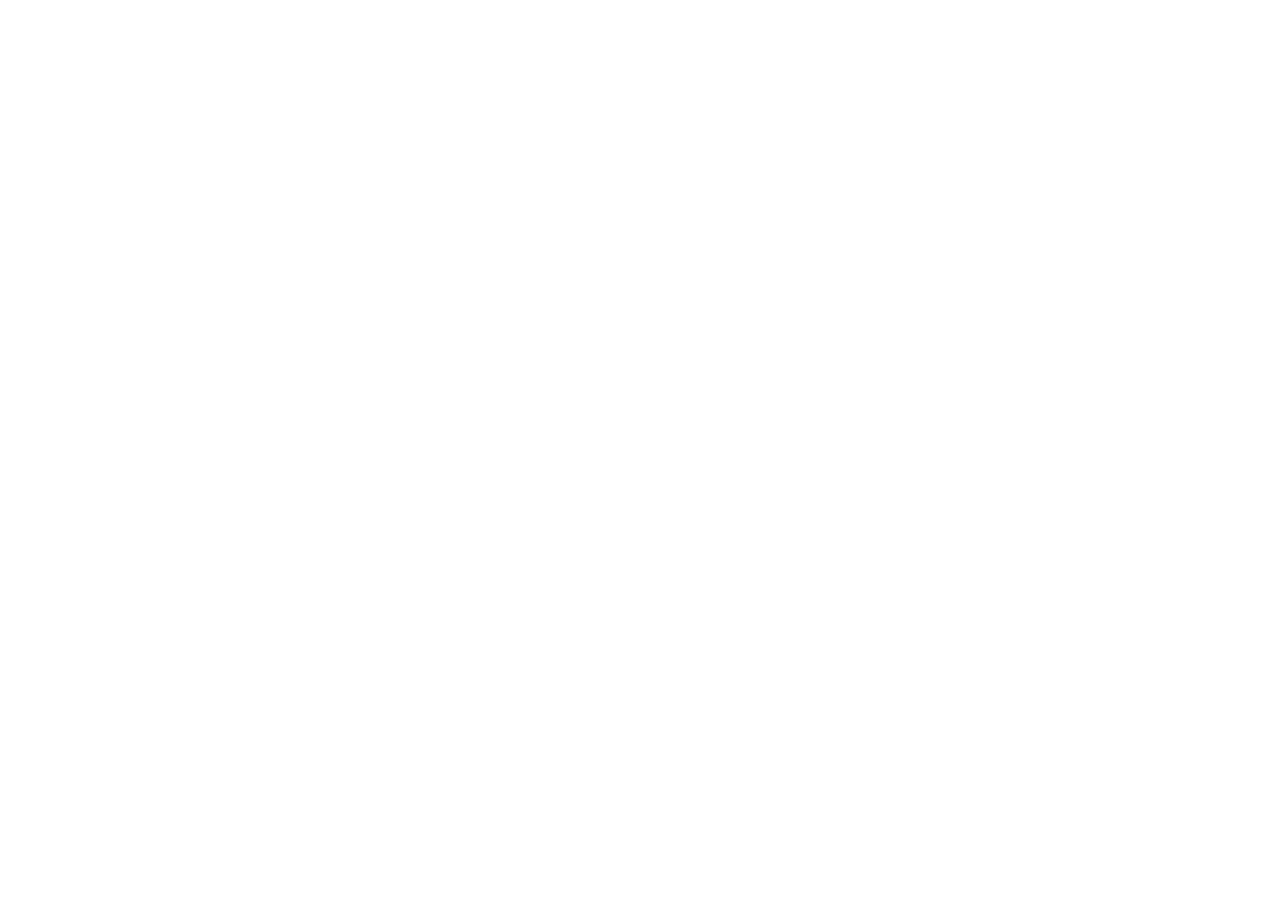
==== Lab3/index.html @ a9d04502 "Initial Commit" ====
<!DOCTYPE html>
<html lang="en">
<head>
  <meta charset="UTF-8">
  <meta http-equiv="X-UA-Compatible" content="IE=edge">
  <meta name="viewport" content="width=device-width, initial-scale=1.0">
  <title>ITMD 411 - Lab 3</title>
  <link href="css/style.css" rel="stylesheet">
</head>
<body>
    <script src="script/script.js"></script>
</body>
</html>
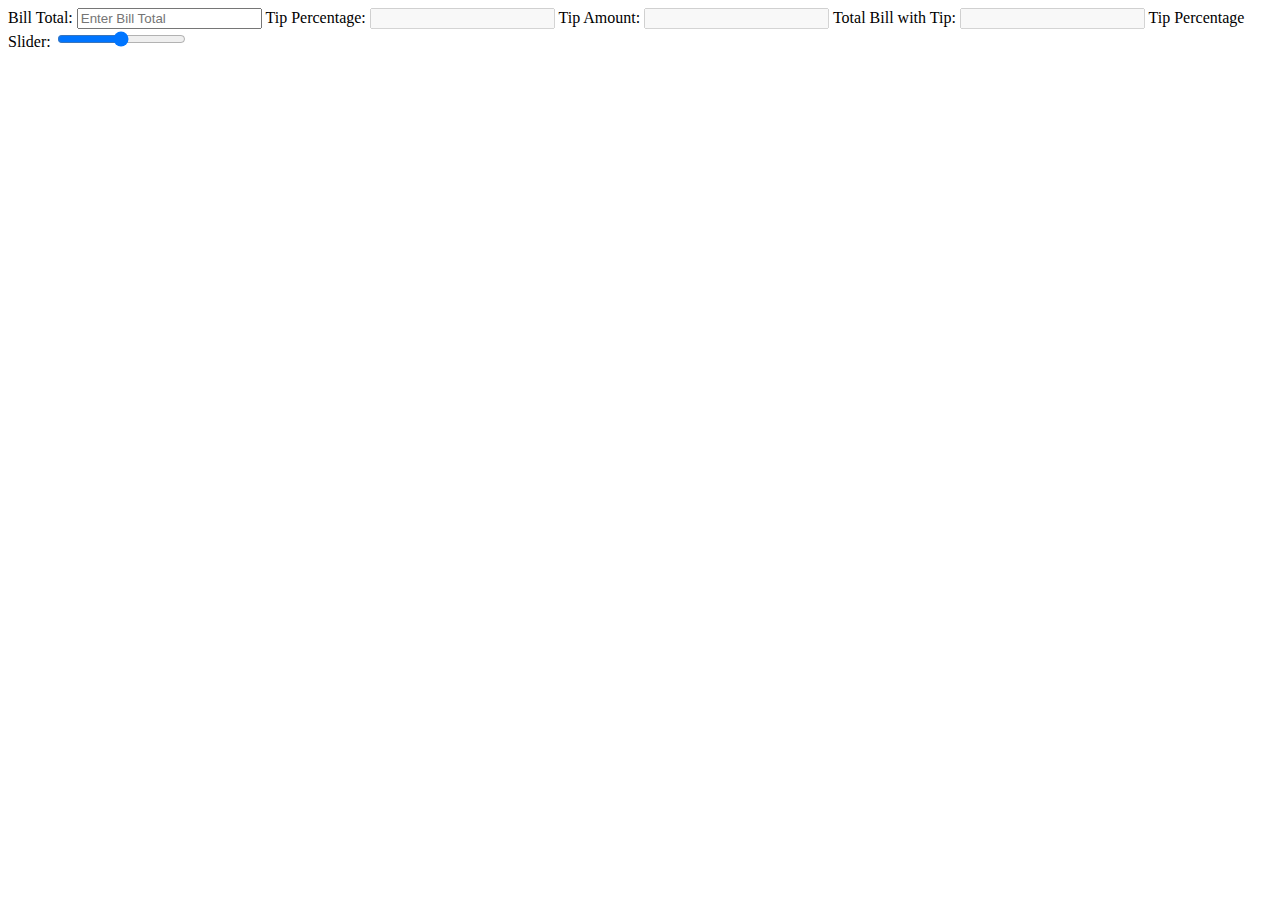
==== commit 0686031d: "Added form for tip calc" ====
--- a/Lab3/index.html
+++ b/Lab3/index.html
@@ -9,5 +9,25 @@
 </head>
 <body>
     <script src="script/script.js"></script>
+
+    <form id="tipCalculator">
+        <label for="billTotal">Bill Total:</label>
+        <input type="text" id="billTotal" placeholder="Enter Bill Total" required>
+
+        <label for="tipPercentage">Tip Percentage:</label>
+        <input type="text" id="tipPercentage" disabled>
+
+        <label for="tipAmount">Tip Amount:</label>
+        <input type="text" id="tipAmount" disabled>
+
+        <label for="totalWithTip">Total Bill with Tip:</label>
+        <input type="text" id="totalWithTip" disabled>
+
+        <label for="tipRange">Tip Percentage Slider:</label>
+        <input type="range" id="tipRange" min="0" max="100" step="1">
+
+        <div id="error" class="error"></div>
+    </form>
+
 </body>
 </html>
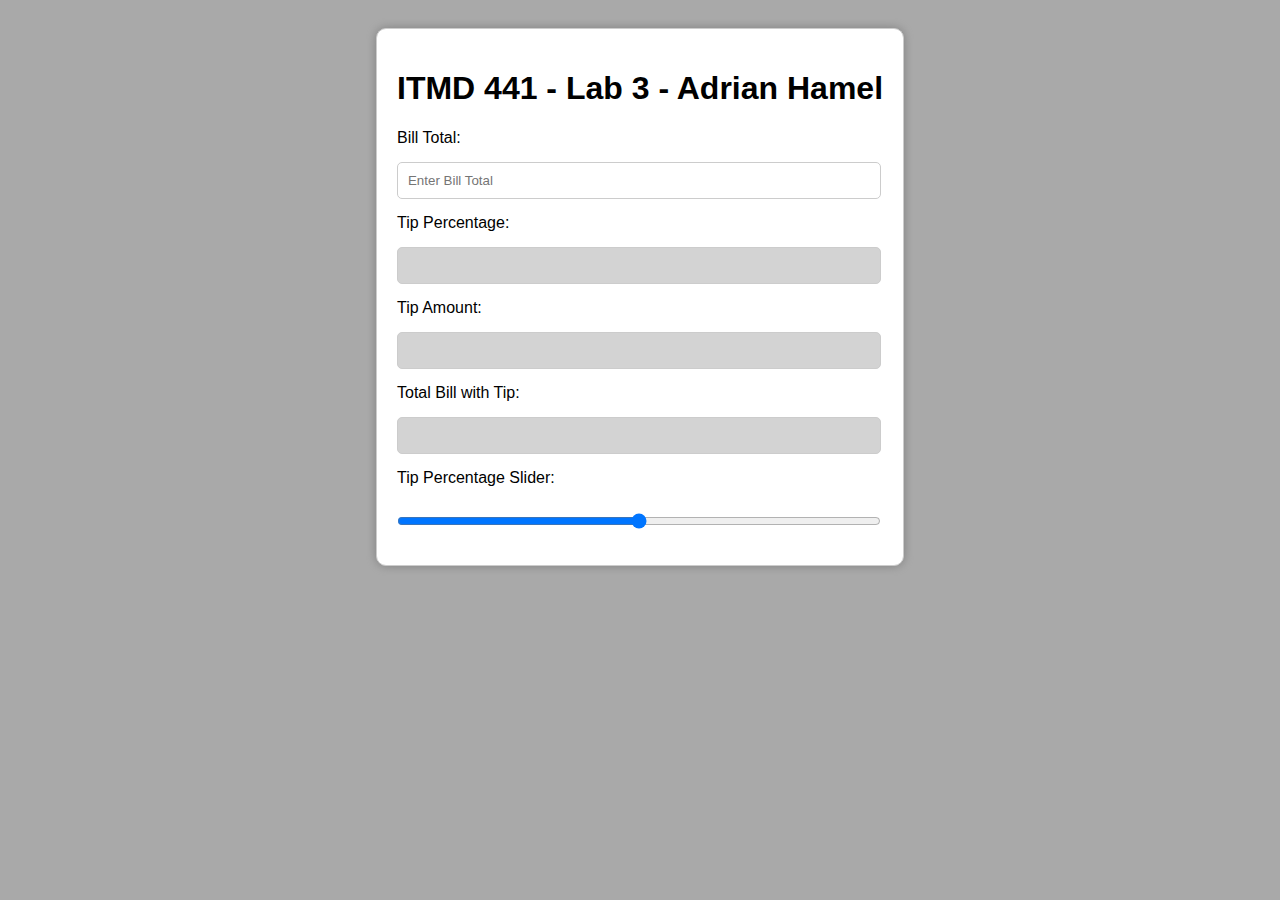
==== commit 82f9aa90: "Added Styling and updated JS" ====
--- a/Lab3/index.html
+++ b/Lab3/index.html
@@ -4,13 +4,14 @@
   <meta charset="UTF-8">
   <meta http-equiv="X-UA-Compatible" content="IE=edge">
   <meta name="viewport" content="width=device-width, initial-scale=1.0">
-  <title>ITMD 411 - Lab 3</title>
+  <title>ITMD 441 - Lab 3</title>
   <link href="css/style.css" rel="stylesheet">
 </head>
 <body>
-    <script src="script/script.js"></script>
+    <form id="tipCalculator">
 
-    <form id="tipCalculator">
+        <h1>ITMD 441 - Lab 3 - Adrian Hamel</h1>
+
         <label for="billTotal">Bill Total:</label>
         <input type="text" id="billTotal" placeholder="Enter Bill Total" required>
 
@@ -29,5 +30,6 @@
         <div id="error" class="error"></div>
     </form>
 
+    <script src="script/script.js"></script>
 </body>
 </html>
--- a/Lab3/css/style.css
+++ b/Lab3/css/style.css
@@ -0,0 +1,37 @@
+body {
+    font-family: Arial, sans-serif;
+    text-align: center;
+    background-color: darkgray;
+    padding: 20px;
+}
+
+form {
+    background-color: #fff;
+    border: 1px solid #ccc;
+    padding: 20px;
+    border-radius: 10px;
+    box-shadow: 0px 0px 10px gray;
+    display: inline-block;
+    text-align: left;
+}
+
+label {
+    display: block;
+    margin: 10px 0;
+}
+
+input {
+    width: 95%;
+    padding: 10px;
+    margin: 5px 0;
+    border: 1px solid #ccc;
+    border-radius: 5px;
+}
+
+.error {
+    color: red;
+}
+
+input:disabled {
+    background-color: lightgray;
+}
